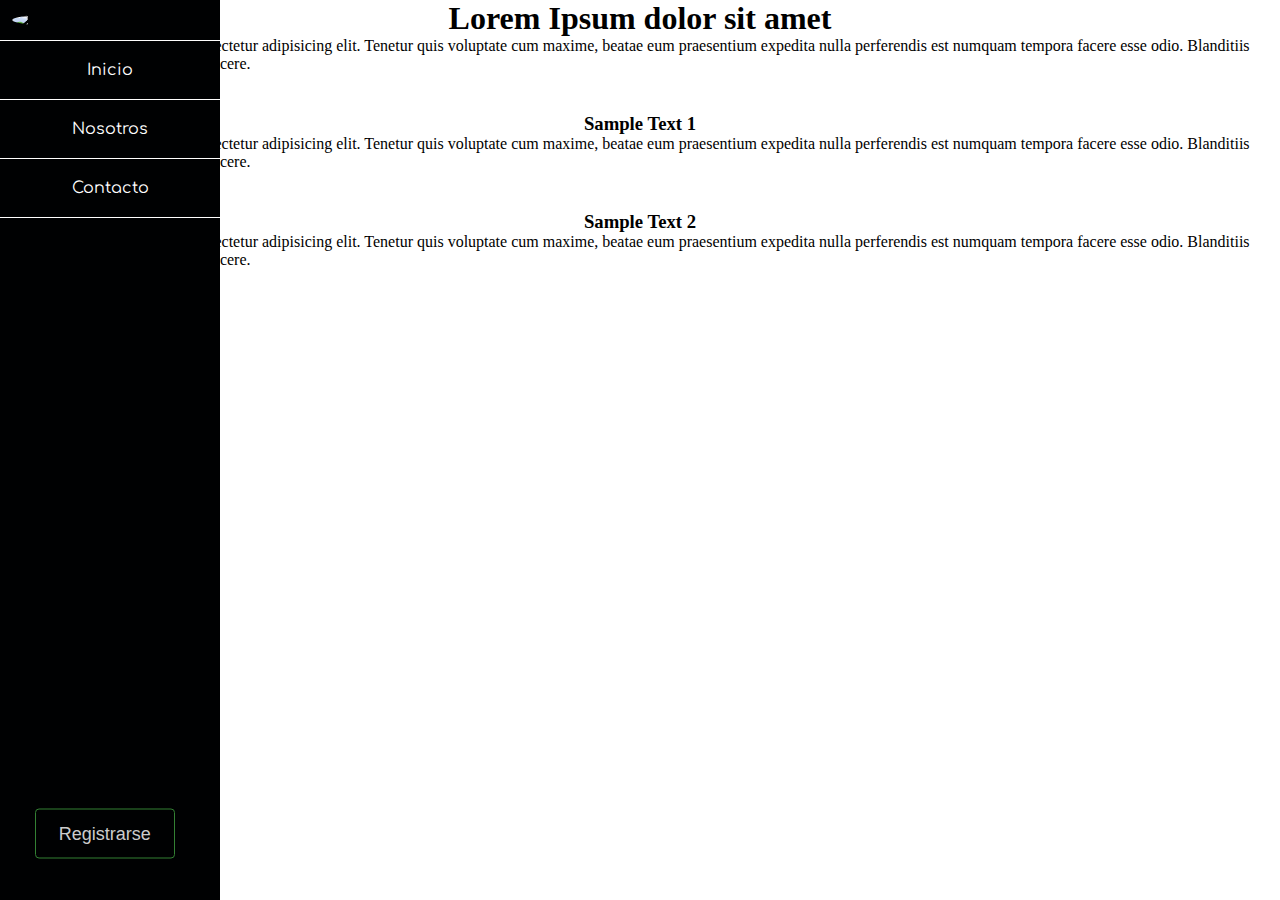
==== index.html @ 11e690dc "Update index.html" ====
<!--Catalina-->
<!DOCTYPE html>
<html lang="en">

<head>
    <meta charset="UTF-8">
    <meta http-equiv="X-UA-Compatible" content="IE=edge">
    <meta name="viewport" content="width=device-width, initial-scale=1.0">
    <title>ClassPort</title>
    <link rel="stylesheet" href="estilos.css">
</head>

<body>
    <nav id="landing_navbar">
        <img src="img/A..png" id="navbar_logo">
        <ul>
            <li><a href="">Inicio</a></li>
            <li><a href="">Nosotros</a></li>
            <li><a href="">Contacto</a></li>
        </ul>
        <a id="link_registro" href="registro.html">
            <button id="btn_irRegistro">Registrarse</button>
        </a>
    </nav>
<!--Camilo-->
    <center><h1>Lorem Ipsum dolor sit amet</h1></center>
    <p>
        Lorem ipsum dolor, sit amet consectetur adipisicing elit.
        Tenetur quis voluptate cum maxime, beatae eum praesentium 
        expedita nulla perferendis est numquam tempora facere esse odio. 
        Blanditiis laboriosam consectetur eligendi facere.
    </p>
    <img src="img/A..png" id="navbar_logo"> <!-- Esto es un placeholder -->
    <center><h3>Sample Text 1</h3></center>
    <p>
        Lorem ipsum dolor, sit amet consectetur adipisicing elit.
        Tenetur quis voluptate cum maxime, beatae eum praesentium 
        expedita nulla perferendis est numquam tempora facere esse odio. 
        Blanditiis laboriosam consectetur eligendi facere.
    </p>
    <img src="img/A..png" id="navbar_logo"> <!-- Esto es un placeholder -->
    <center><h3>Sample Text 2</h3></center>
    <p>
        Lorem ipsum dolor, sit amet consectetur adipisicing elit.
        Tenetur quis voluptate cum maxime, beatae eum praesentium 
        expedita nulla perferendis est numquam tempora facere esse odio. 
        Blanditiis laboriosam consectetur eligendi facere.
    </p>
</body>

</html>
---- estilos.css ----
/*Daniela*/

@import url('https://fonts.googleapis.com/css2?family=Comfortaa&display=swap');
* {
    margin: 0px;
    padding: 0px;
}

#landing_navbar {
    position: fixed;
    width: 220px;
    height: 100%;
    background: #000102;
    font-family: 'Comfortaa', cursive;
}

#landing_navbar ul li {
    color: rgba(255, 255, 255, 0.9);
    text-align: center;
    padding: 20px 10px;
    list-style: none;
    border-bottom: 1px solid rgb(255, 255, 255);
}

li:first-child{
    border-top: 1px solid rgb(255, 255, 255);
}

#landing_navbar a {
    text-decoration: none;
    color: #fff;
}

#navbar_logo {
    border-radius: 50%;
    display: block;
    margin: 0 auto;
    padding: 12px;
}

button {
    position: absolute;
    top: 94%;
    left: 19%;
    transform: translate(-5%, -75%);
}

button {
    background: none;
    color: #ccc;
    width: 140px;
    height: 50px;
    border: 1px solid #338033;
    font-size: 18px;
    border-radius: 4px;
    transition: .6s;
    overflow: hidden;
}

button:focus {
    outline: none;
}

button::before {
    content: '';
    display: block;
    position: absolute;
    background: rgba(255, 255, 255, .5);
    width: 60px;
    height: 100%;
    left: 0;
    top: 0;
    opacity: .5s;
    filter: blur(30px);
    transform: translateX(-130px) skewX(-15deg);
}

button::after {
    content: '';
    display: block;
    position: absolute;
    background: rgba(255, 255, 255, .2);
    width: 30px;
    height: 100%;
    left: 30px;
    top: 0;
    opacity: 0;
    filter: blur(30px);
    transform: translate(-100px) scaleX(-15deg);
}

button:hover {
    background: #338033;
    cursor: pointer;
}

button:hover:before {
    transform: translateX(300px) skew(-15deg);
    opacity: .6;
    transition: .7s;
}

button:hover::after {
    transform: translateX(300px) skew(-15deg);
    opacity: 1;
    transition: .7s;
}
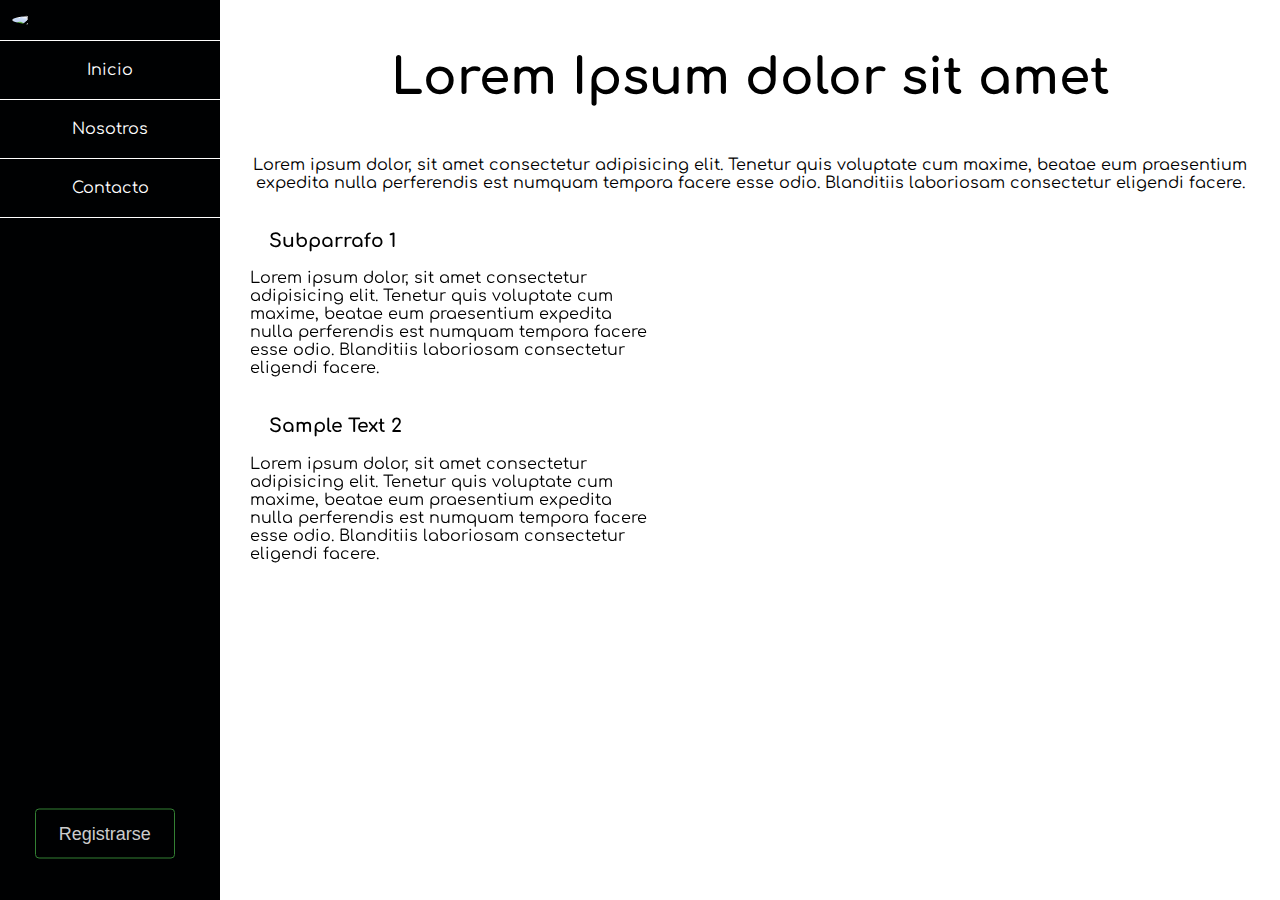
==== commit abd4eaea: "Update index.html" ====
--- a/index.html
+++ b/index.html
@@ -23,24 +23,24 @@
         </a>
     </nav>
 <!--Camilo-->
-    <center><h1>Lorem Ipsum dolor sit amet</h1></center>
-    <p>
+    <center><h1 id="title">Lorem Ipsum dolor sit amet</h1></center>
+    <center><p class="parrafo1">
+        Lorem ipsum dolor, sit amet consectetur adipisicing elit.
+        Tenetur quis voluptate cum maxime, beatae eum praesentium 
+        expedita nulla perferendis est numquam tempora facere esse odio. 
+        Blanditiis laboriosam consectetur eligendi facere.
+    </p></center>
+           
+    <h3 class="subtitle">Subparrafo 1</h3>
+    <p class="parrafo2">
         Lorem ipsum dolor, sit amet consectetur adipisicing elit.
         Tenetur quis voluptate cum maxime, beatae eum praesentium 
         expedita nulla perferendis est numquam tempora facere esse odio. 
         Blanditiis laboriosam consectetur eligendi facere.
     </p>
-    <img src="img/A..png" id="navbar_logo"> <!-- Esto es un placeholder -->
-    <center><h3>Sample Text 1</h3></center>
-    <p>
-        Lorem ipsum dolor, sit amet consectetur adipisicing elit.
-        Tenetur quis voluptate cum maxime, beatae eum praesentium 
-        expedita nulla perferendis est numquam tempora facere esse odio. 
-        Blanditiis laboriosam consectetur eligendi facere.
-    </p>
-    <img src="img/A..png" id="navbar_logo"> <!-- Esto es un placeholder -->
-    <center><h3>Sample Text 2</h3></center>
-    <p>
+        
+    <h3 class="subtitle">Sample Text 2</h3>
+    <p class="parrafo2">
         Lorem ipsum dolor, sit amet consectetur adipisicing elit.
         Tenetur quis voluptate cum maxime, beatae eum praesentium 
         expedita nulla perferendis est numquam tempora facere esse odio. 
--- a/estilos.css
+++ b/estilos.css
@@ -106,3 +106,31 @@
     transition: .7s;
 }
 
+/*Camilo*/
+#title{
+    font-family: 'Comfortaa', cursive;
+    font-size: 50px;
+    margin-left: 250px;
+    margin-right: 30px;
+    padding: 1em;
+}
+
+.parrafo1{
+    font-family: 'Comfortaa', cursive;
+    width: 1000px;
+    margin-left: 250px;
+    margin-right: 30px;
+}
+
+.parrafo2{
+    font-family: 'Comfortaa', cursive;
+    width: 400px;
+    transform: translate(250px);
+}
+
+.subtitle{
+    font-family: 'Comfortaa', cursive;
+    transform: translate(250px);
+    padding: 1em;
+    margin-top: 20px;
+}
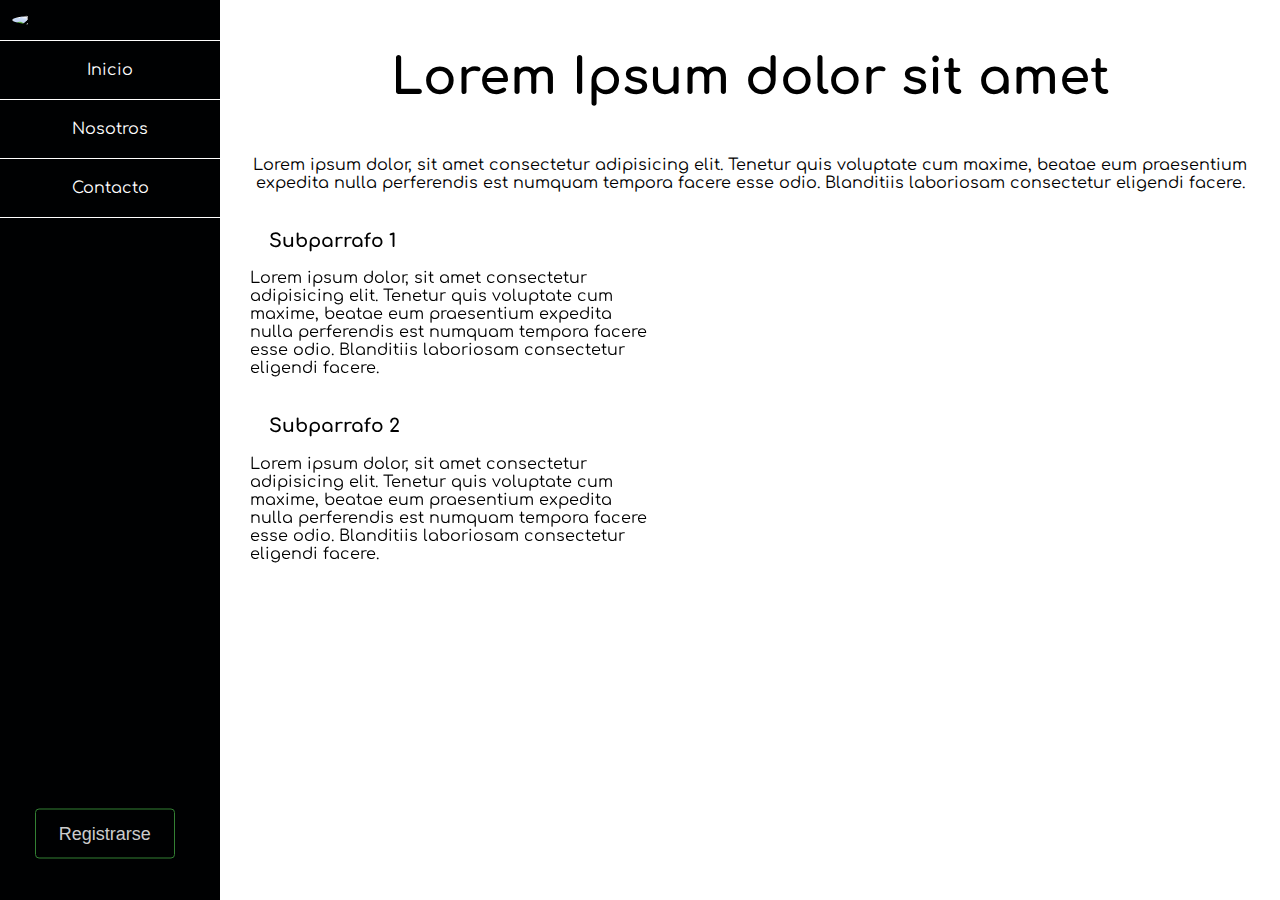
==== commit 07f79ac1: "Update index.html" ====
--- a/index.html
+++ b/index.html
@@ -39,7 +39,7 @@
         Blanditiis laboriosam consectetur eligendi facere.
     </p>
         
-    <h3 class="subtitle">Sample Text 2</h3>
+    <h3 class="subtitle">Subparrafo 2</h3>
     <p class="parrafo2">
         Lorem ipsum dolor, sit amet consectetur adipisicing elit.
         Tenetur quis voluptate cum maxime, beatae eum praesentium 
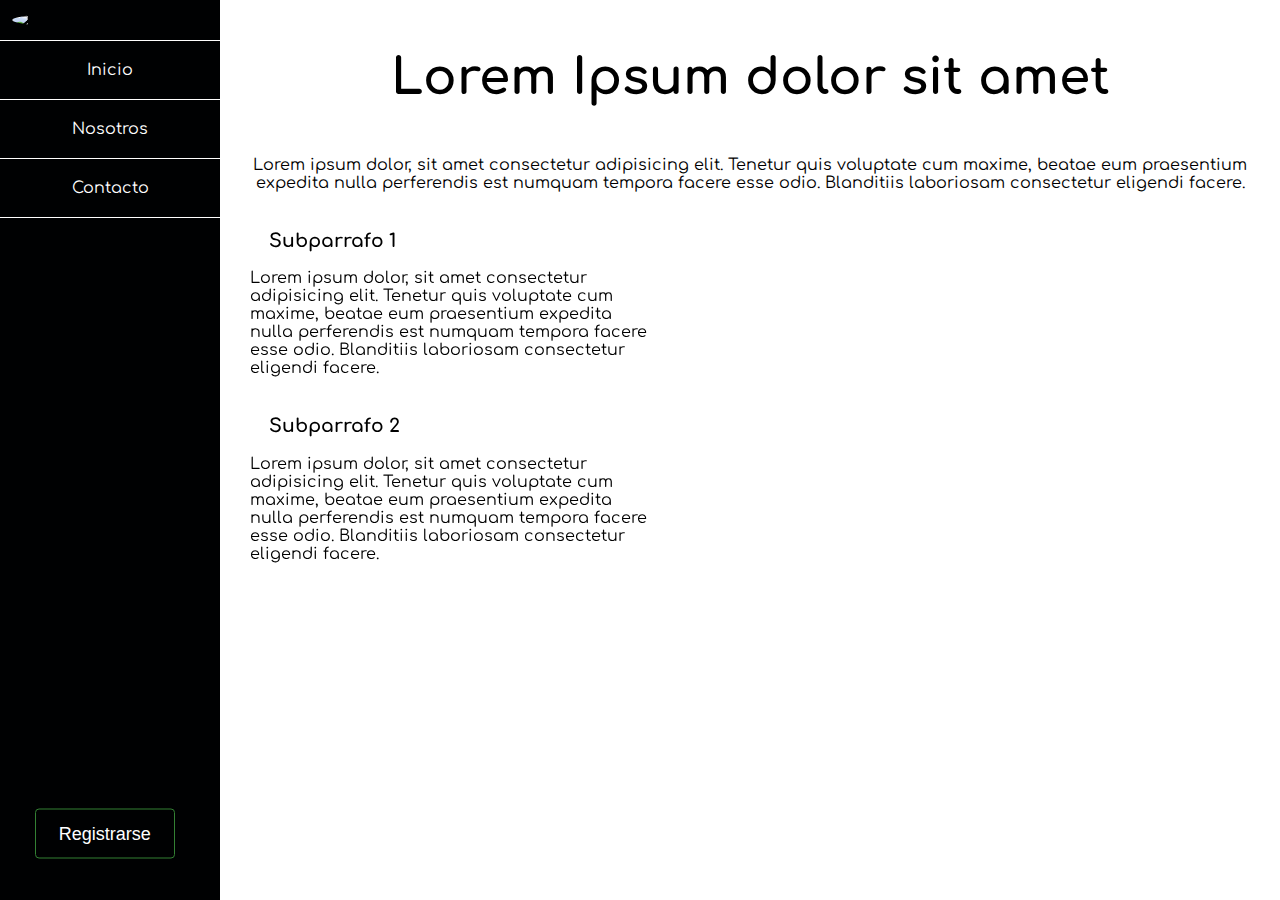
==== commit 2f7260dd: "Update index.html" ====
--- a/index.html
+++ b/index.html
@@ -18,9 +18,7 @@
             <li><a href="">Nosotros</a></li>
             <li><a href="">Contacto</a></li>
         </ul>
-        <a id="link_registro" href="registro.html">
-            <button id="btn_irRegistro">Registrarse</button>
-        </a>
+        <button id="btn_irRegistro"><a id="link_registro" href="registro.html">Registrarse</a></button>
     </nav>
 <!--Camilo-->
     <center><h1 id="title">Lorem Ipsum dolor sit amet</h1></center>
--- a/estilos.css
+++ b/estilos.css
@@ -134,3 +134,132 @@
     padding: 1em;
     margin-top: 20px;
 }
+
+
+/* DANIELA ZUÑIGA PINO*/
+
+#form_registro_usuario {
+    width: 400px;
+    background: #16151b;
+    padding: 30px;
+    margin: auto;
+    margin-top: 100px;
+    border-radius: 4px;
+    font-family: 'calibri';
+    color: white;
+    box-shadow: 7px 13px 37px #000;
+}
+
+#form_registro_usuario h4 {
+    font-size: 22px;
+    margin-bottom: 20px;
+}
+
+.controls {
+    width: 100%;
+    background: #1b1922;
+    padding: 10px;
+    border-radius: 4px;
+    margin-bottom: 16px;
+    border: 1px solid #16151b;
+    font-family: 'calibri';
+    font-size: 18px;
+    color: white;
+}
+
+#form_registro_usuario p {
+    height: 40px;
+    text-align: center;
+    font-size: 18px;
+    line-height: 40px;
+}
+
+#form_registro_usuario a {
+    color: white;
+    text-decoration: none;
+}
+
+#form_registro_usuario a:hover {
+    color: white;
+    text-decoration: underline;
+}
+
+#btn_enviar_registro {
+    position: absolute;
+    top: 94%;
+    left: 19%;
+    transform: translate(251%, -760%);
+}
+
+#btn_enviar_registro {
+    background: none;
+    color: #ccc;
+    width: 140px;
+    height: 50px;
+    border: 1px solid #338033;
+    font-size: 18px;
+    border-radius: 4px;
+    transition: .6s;
+    overflow: hidden;
+}
+
+#btn_enviar_registro:focus {
+    outline: none;
+}
+
+#btn_enviar_registro::before {
+    content: '';
+    display: block;
+    position: absolute;
+    background: rgba(255, 255, 255, .5);
+    width: 60px;
+    height: 100%;
+    left: 0;
+    top: 0;
+    opacity: .5s;
+    filter: blur(30px);
+    transform: translateX(-130px) skewX(-15deg);
+}
+
+#btn_enviar_registro::after {
+    content: '';
+    display: block;
+    position: absolute;
+    background: rgba(255, 255, 255, .2);
+    width: 30px;
+    height: 100%;
+    left: 30px;
+    top: 0;
+    opacity: 0;
+    filter: blur(30px);
+    transform: translate(-100px) scaleX(-15deg);
+}
+
+#btn_enviar_registro:hover {
+    background: #338033;
+    cursor: pointer;
+}
+
+#btn_enviar_registro:hover:before {
+    transform: translateX(300px) skew(-15deg);
+    opacity: .6;
+    transition: .7s;
+}
+
+#btn_enviar_registro:hover::after {
+    transform: translateX(300px) skew(-15deg);
+    opacity: 1;
+    transition: .7s;
+}
+
+#in_usuario{
+    color: rgba(255, 255, 255, 0.9);
+    text-align: center;
+}
+
+#in_contrasena{
+    color: rgba(255, 255, 255, 0.9);
+    text-align: center;
+}
+
+
